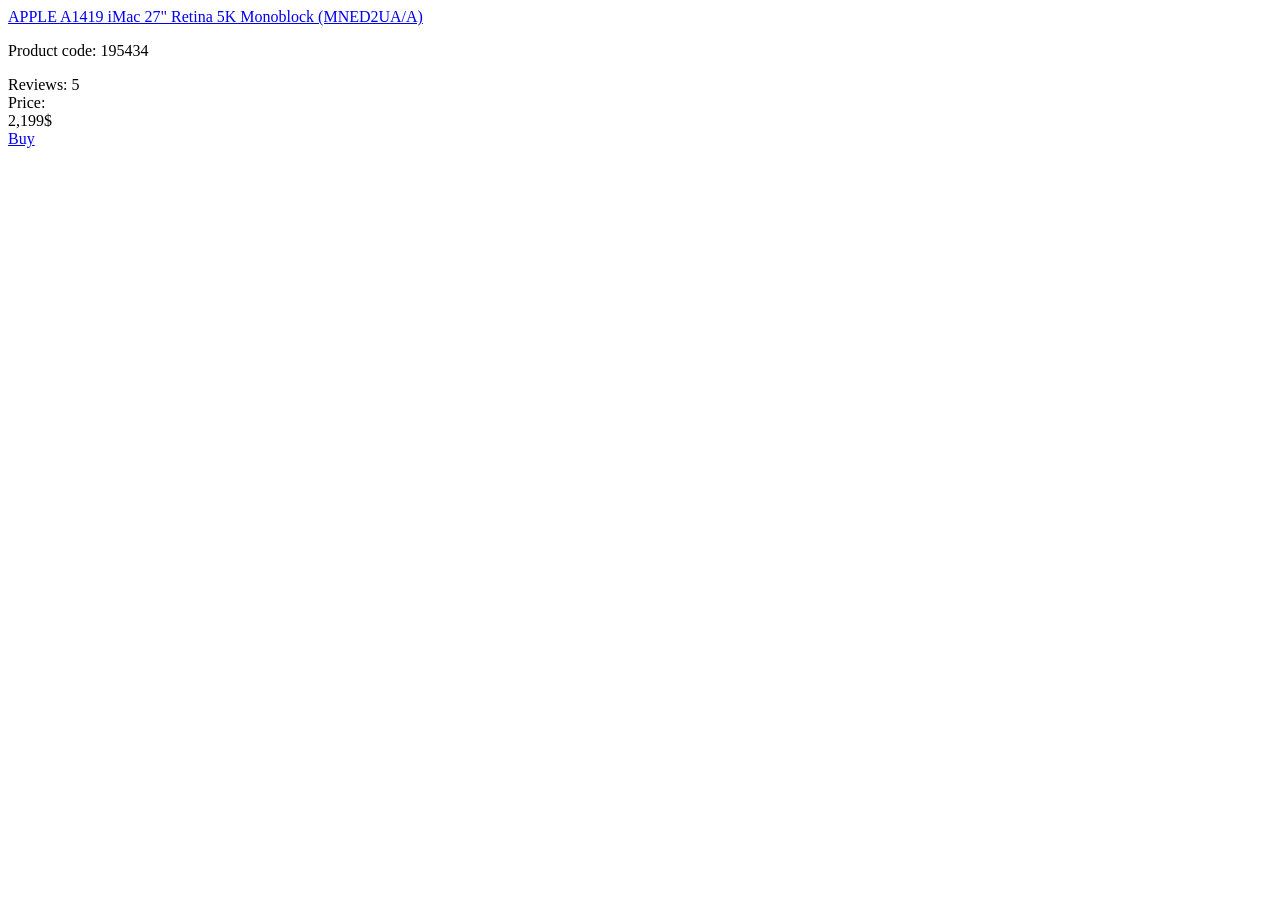
==== src/index.html @ 20c1a605 "created skeleton html" ====
<!-- #region head -->
<!doctype html>
<html lang="en">
  <head>
    <meta charset="UTF-8" />
    <meta
      name="viewport"
      content="width=device-width, initial-scale=1.0"
    />
    <title>Product cards</title>
    <link
      rel="stylesheet"
      href="./styles/index.scss"
    />
  </head>
  <!-- #endregion -->
  <body>

    <div class="card" data-qa="card">

      <div class="card__image"></div>

      <div class="card__content">
        <a
          href="#"
          class="card__title">APPLE A1419 iMac 27" Retina 5K Monoblock (MNED2UA/A)
        </a>

        <p class="card__code">Product code: 195434</p>

        <div class="card__rating">
          <div class="stars stars--4">
            <div class="stars__star"></div>
            <div class="stars__star"></div>
            <div class="stars__star"></div>
            <div class="stars__star"></div>
            <div class="stars__star"></div>
          </div>
          <div class="card__reviews">Reviews: 5</div>
        </div>

        <div class="card__price">
          <div class="card__price-label">Price:</div>
          <div class="card__price-value">2,199$</div>
        </div>

        <a
          href="#"
          class="card__buy"
          data-qa="hover"
        >
        Buy
        </a>
      </div>

    </div>

  </body>
</html>
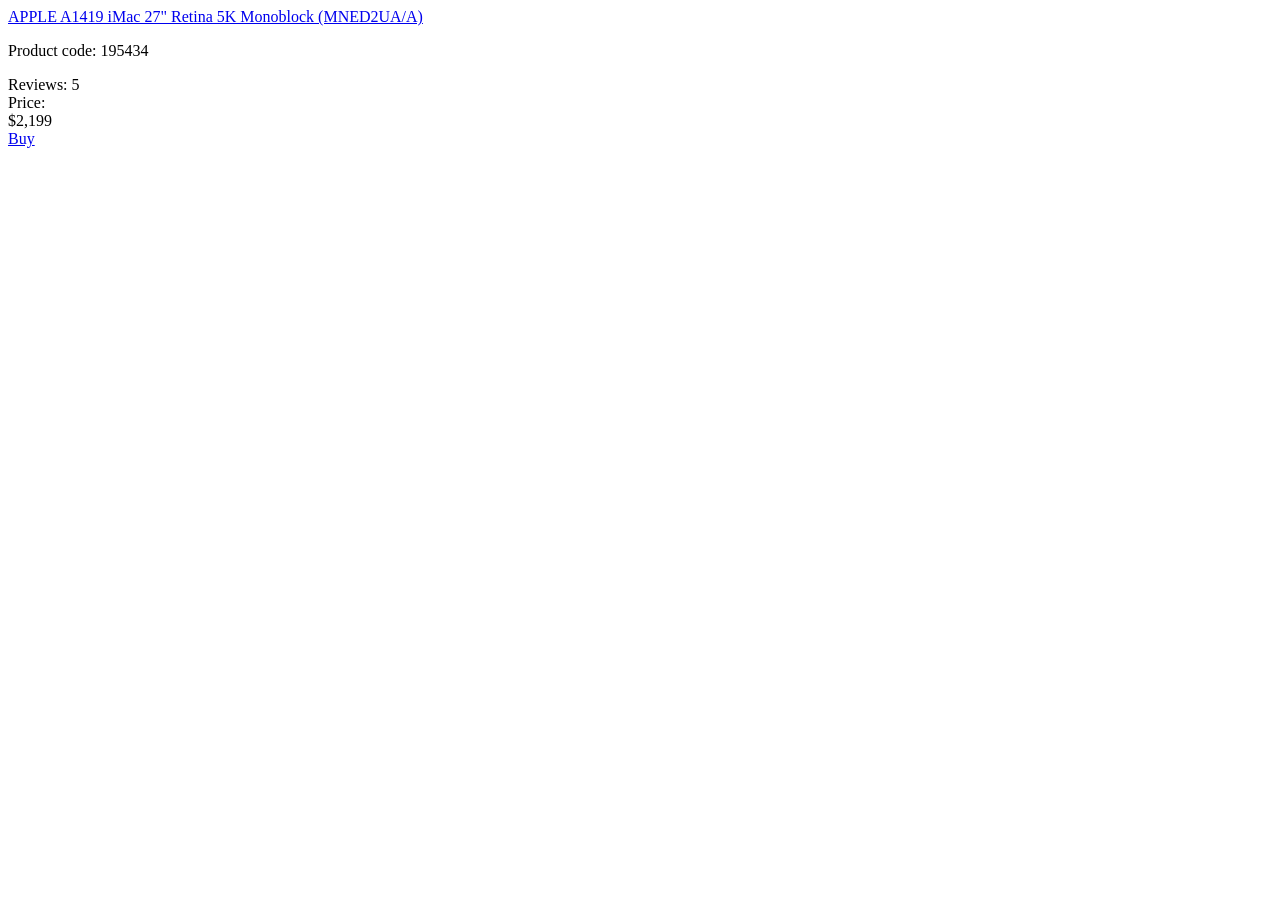
==== commit e9d9296a: "not for review" ====
--- a/src/index.html
+++ b/src/index.html
@@ -12,18 +12,36 @@
       rel="stylesheet"
       href="./styles/index.scss"
     />
+    <link
+      rel="preconnect"
+      href="https://fonts.googleapis.com"
+    />
+    <link
+      rel="preconnect"
+      href="https://fonts.gstatic.com"
+      crossorigin="anonymous"
+    />
+    <link
+      href="https://fonts.googleapis.com/css2?family=Roboto:wght@400;500;700&display=swap"
+      rel="stylesheet"
+    />
   </head>
   <!-- #endregion -->
   <body>
-
-    <div class="card" data-qa="card">
-
-      <div class="card__image"></div>
+    <div
+      class="card"
+      data-qa="card"
+    >
+      <div class="card__image-wrapper">
+        <div class="card__image"></div>
+      </div>
 
       <div class="card__content">
         <a
           href="#"
-          class="card__title">APPLE A1419 iMac 27" Retina 5K Monoblock (MNED2UA/A)
+          class="card__title"
+        >
+          APPLE A1419 iMac 27" Retina 5K Monoblock (MNED2UA/A)
         </a>
 
         <p class="card__code">Product code: 195434</p>
@@ -41,7 +59,7 @@
 
         <div class="card__price">
           <div class="card__price-label">Price:</div>
-          <div class="card__price-value">2,199$</div>
+          <div class="card__price-value">$2,199</div>
         </div>
 
         <a
@@ -49,11 +67,9 @@
           class="card__buy"
           data-qa="hover"
         >
-        Buy
+          Buy
         </a>
       </div>
-
     </div>
-
   </body>
 </html>
